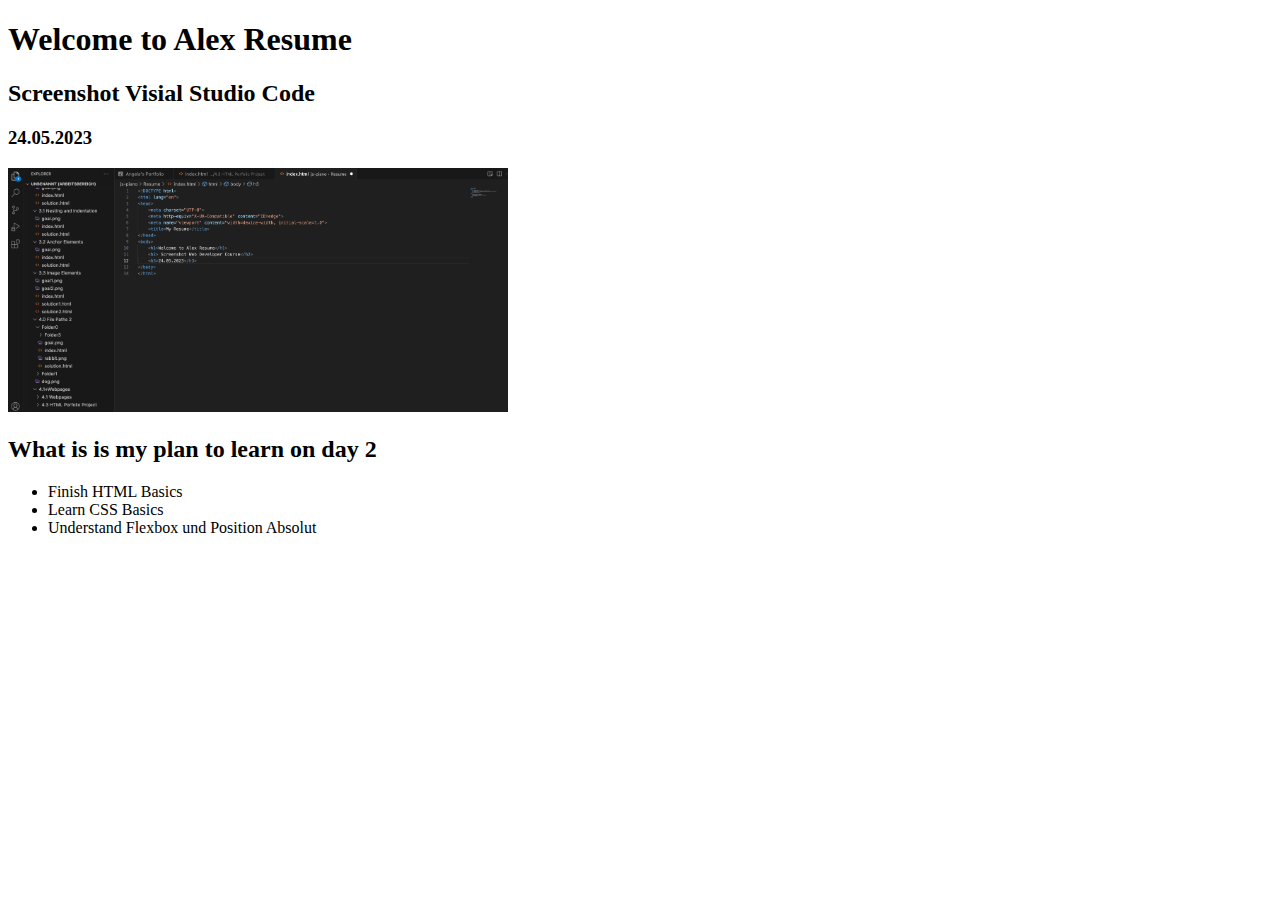
==== index.html @ 5fc09946 "Add files via upload" ====
<!DOCTYPE html>
<html lang="en">
<head>
    <meta charset="UTF-8">
    <meta http-equiv="X-UA-Compatible" content="IE=edge">
    <meta name="viewport" content="width=device-width, initial-scale=1.0">
    <title>My Resume</title>
</head>
<body>
    <h1>Welcome to Alex Resume</h1>
    <h2> Screenshot Visial Studio Code</h2>
    <h3>24.05.2023</h3>
    <img width="500px" src="./assets/screenshot.png" alt="Screenshot Visual Studio Code">
    <h2>What is is my plan to learn on day 2</h2>
    <ul>
        <li>Finish HTML Basics</li>
        <li>Learn CSS Basics</li>
        <li>Understand Flexbox und Position Absolut</li>
    </ul>
</body>
</html>
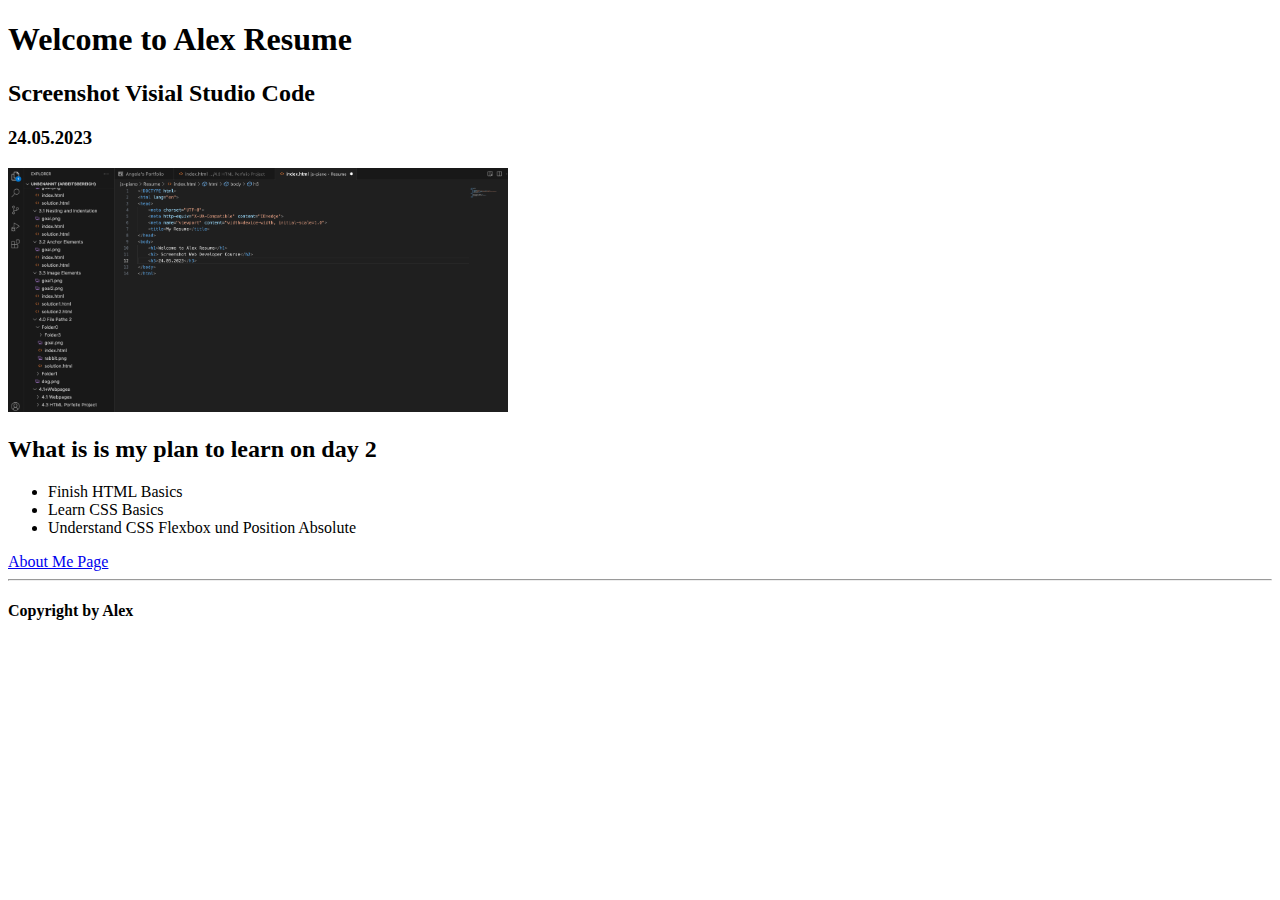
==== commit dfb969bd: "Add files via upload" ====
--- a/index.html
+++ b/index.html
@@ -15,7 +15,10 @@
     <ul>
         <li>Finish HTML Basics</li>
         <li>Learn CSS Basics</li>
-        <li>Understand Flexbox und Position Absolut</li>
+        <li>Understand CSS Flexbox und Position Absolute</li>
     </ul>
+    <a href="./about_me.html">About Me Page</a>
+    <hr>
+    <footer><h4>Copyright by Alex</h4></footer>
 </body>
 </html>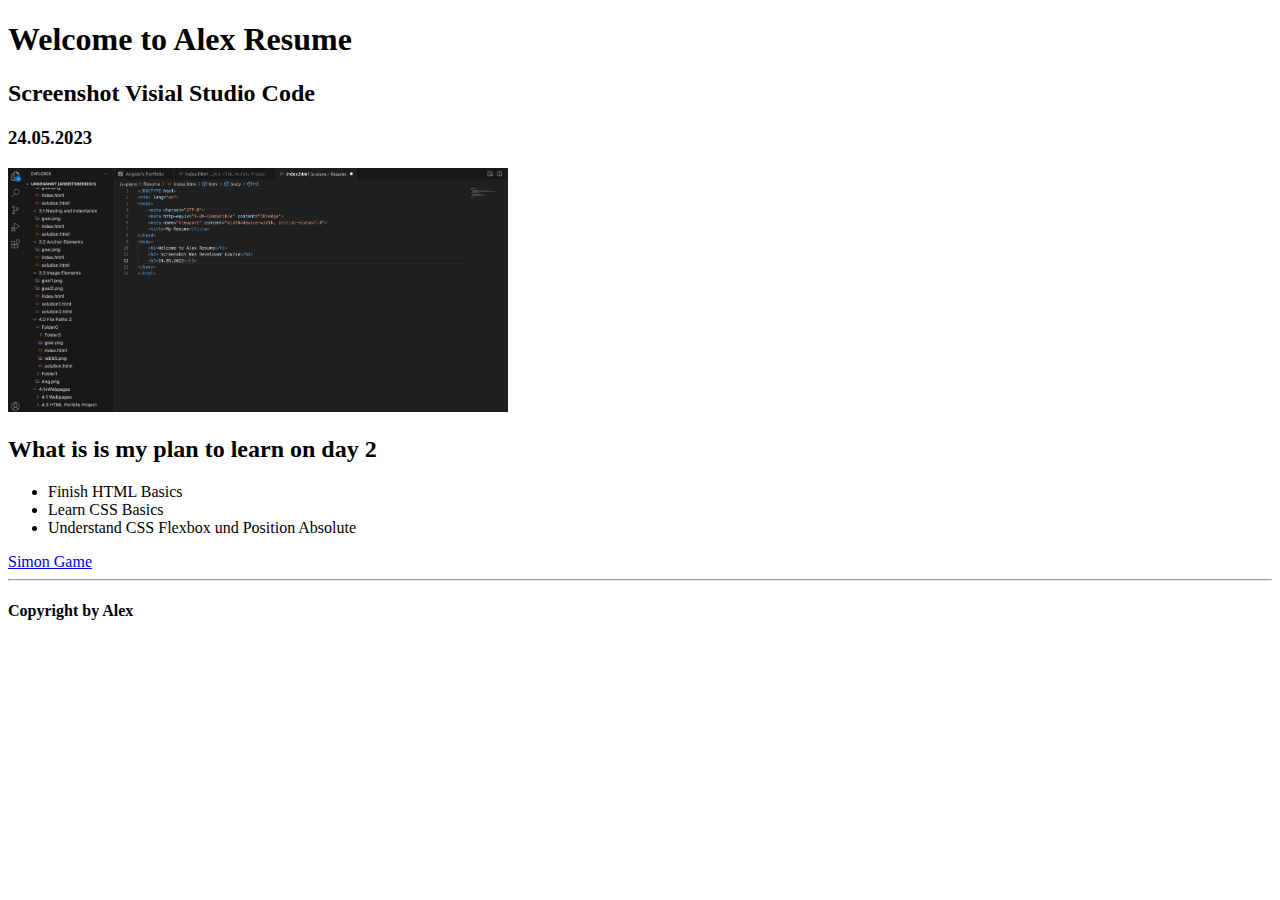
==== commit b0fe6f2f: "Update index.html" ====
--- a/index.html
+++ b/index.html
@@ -17,8 +17,8 @@
         <li>Learn CSS Basics</li>
         <li>Understand CSS Flexbox und Position Absolute</li>
     </ul>
-    <a href="./about_me.html">About Me Page</a>
+    <a href="../simongamebyalex/index.html">Simon Game</a>
     <hr>
     <footer><h4>Copyright by Alex</h4></footer>
 </body>
-</html>+</html>
